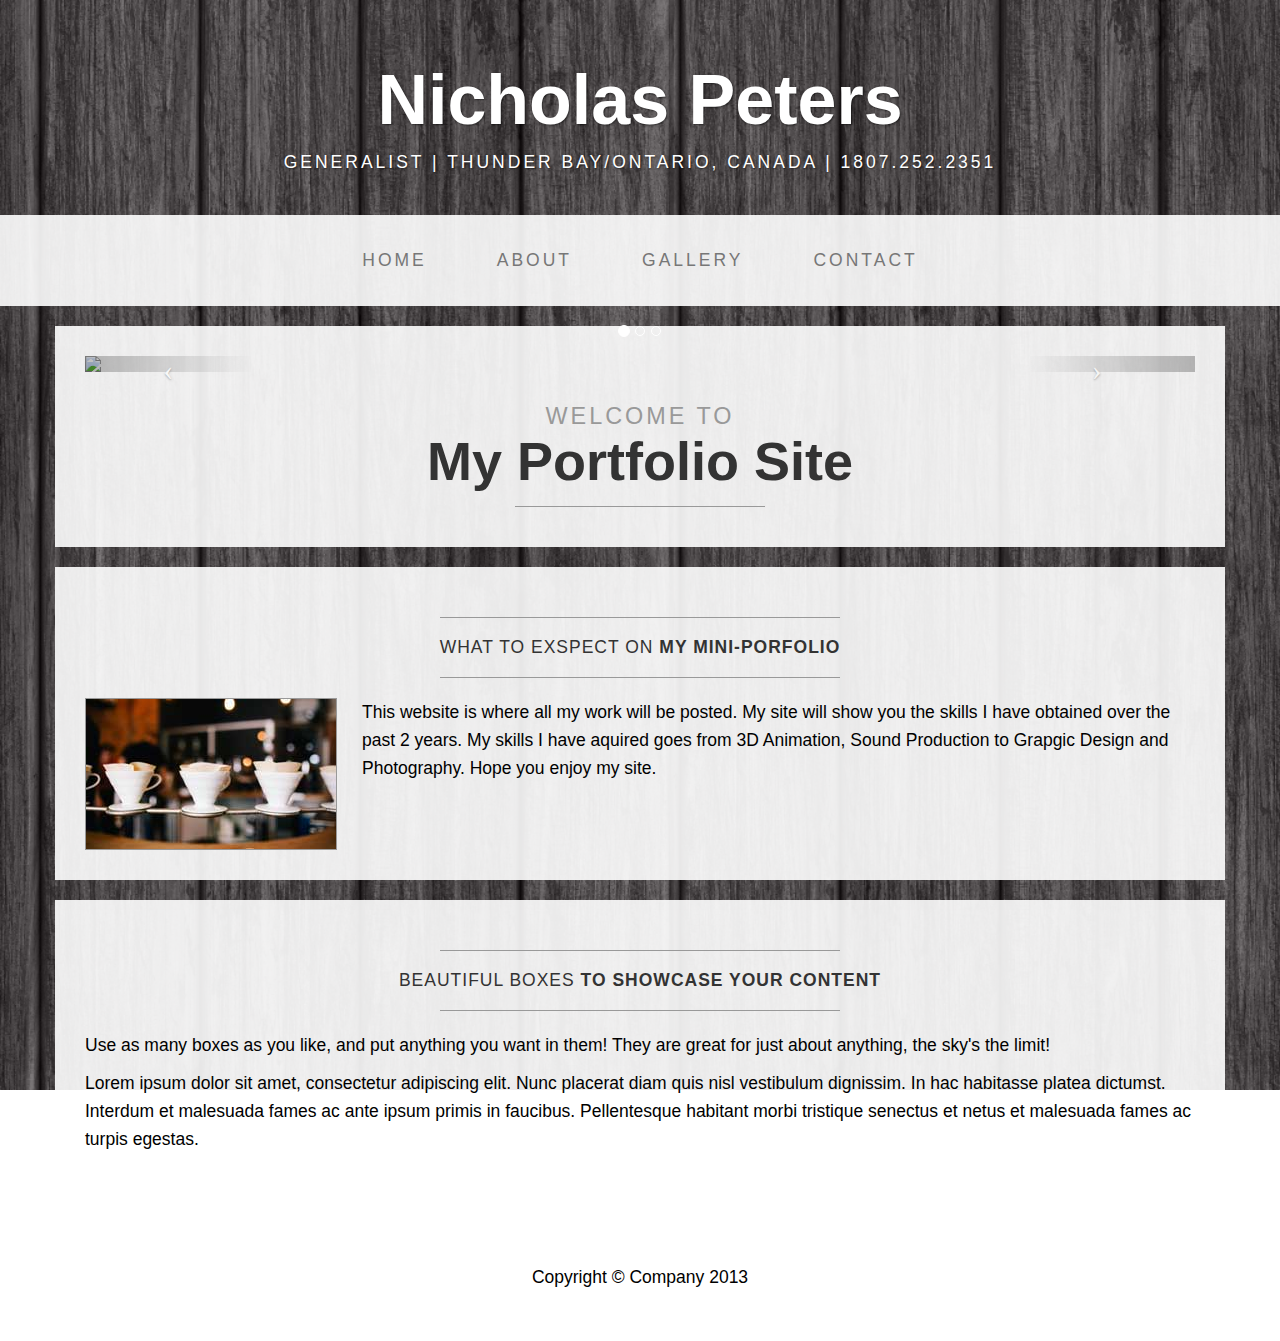
==== index.html @ ff121f12 "moved other stuff" ====
<!DOCTYPE html>
<html lang="en">

<head>
    <meta charset="utf-8">
    <meta name="viewport" content="width=device-width, initial-scale=1.0">
    <meta name="description" content="">
    <meta name="author" content="">

    <title>Business Casual Template for Bootstrap</title>

    <!-- Bootstrap core CSS -->
    <link href="css/bootstrap.css" rel="stylesheet">

    <!-- Add custom CSS here -->
    <link href="css/business-casual.css" rel="stylesheet">
</head>

<body>

    <div class="brand">Nicholas Peters</div>
    <div class="address-bar">Generalist | Thunder Bay/Ontario, Canada | 1807.252.2351</div>

    <nav class="navbar navbar-default" role="navigation">
        <div class="container">
            <div class="navbar-header">
                <button type="button" class="navbar-toggle" data-toggle="collapse" data-target=".navbar-ex1-collapse">
                    <span class="sr-only">Toggle navigation</span>
                    <span class="icon-bar"></span>
                    <span class="icon-bar"></span>
                    <span class="icon-bar"></span>
                </button>
                <a class="navbar-brand" href="index.html">My Portfolio</a>
            </div>

            <!-- Collect the nav links, forms, and other content for toggling -->
            <div class="collapse navbar-collapse navbar-ex1-collapse">
                <ul class="nav navbar-nav">
                    <li><a href="index.html">Home</a>
                    </li>
                    <li><a href="about.html">About</a>
                    </li>
                    <li><a href="gallery.html">Gallery</a>
                    </li>
                    <li><a href="contact.html">Contact</a>
                    </li>
                </ul>
            </div>
            <!-- /.navbar-collapse -->
        </div>
        <!-- /.container -->
    </nav>

    <div class="container">

        <div class="row">
            <div class="box">
                <div class="col-lg-12 text-center">
                    <div id="carousel-example-generic" class="carousel slide">
                        <!-- Indicators -->
                        <ol class="carousel-indicators hidden-xs">
                            <li data-target="#carousel-example-generic" data-slide-to="0" class="active"></li>
                            <li data-target="#carousel-example-generic" data-slide-to="1"></li>
                            <li data-target="#carousel-example-generic" data-slide-to="2"></li>
                        </ol>

                        <!-- Wrapper for slides -->
                        <div class="carousel-inner">
                            <div class="item active">
                                <img class="img-responsive img-full" src="img/3D.jpg">
                            </div>
                            <div class="item">
                                <img class="img-responsive img-full" src="img/Dessert.jpg">
                            </div>
                            <div class="item">
                                <img class="img-responsive img-full" src="img/bridge.JPG">
                            </div>
                        </div>

                        <!-- Controls -->
                        <a class="left carousel-control" href="#carousel-example-generic" data-slide="prev">
                            <span class="icon-prev"></span>
                        </a>
                        <a class="right carousel-control" href="#carousel-example-generic" data-slide="next">
                            <span class="icon-next"></span>
                        </a>
                    </div>
                    <h1>
                        <small>Welcome to</small>
                        <br>
                        <span class="brand-name">My Portfolio site</span>
                        <hr class="tagline-divider">
                        <!--<small>By <strong>Start Bootstrap</strong>
                        </small>-->
                    </h1>
                </div>
            </div>
        </div>

        <div class="row">
            <div class="box">
                <div class="col-lg-12">
                    <hr>
                    <h2 class="intro-text text-center">What to exspect on <strong> My mini-porfolio</strong>
                    </h2>
                    <hr>
                    <img class="img-responsive img-border img-left" src="img/intro-pic.jpg">
                    <hr class="visible-xs">
                    <p>This website is where all my work will be posted. My site will show you the skills I have obtained over the past 2 years. My skills I have aquired goes from 3D Animation, Sound Production to Grapgic Design and Photography. Hope you enjoy my site.</p>
              
                    <p></p>
                </div>
            </div>
        </div>

        <div class="row">
            <div class="box">
                <div class="col-lg-12">
                    <hr>
                    <h2 class="intro-text text-center">Beautiful boxes <strong>to showcase your content</strong>
                    </h2>
                    <hr>
                    <p>Use as many boxes as you like, and put anything you want in them! They are great for just about anything, the sky's the limit!</p>
                    <p>Lorem ipsum dolor sit amet, consectetur adipiscing elit. Nunc placerat diam quis nisl vestibulum dignissim. In hac habitasse platea dictumst. Interdum et malesuada fames ac ante ipsum primis in faucibus. Pellentesque habitant morbi tristique senectus et netus et malesuada fames ac turpis egestas.</p>
                </div>
            </div>
        </div>

    </div>
    <!-- /.container -->

    <footer>
        <div class="container">
            <div class="row">
                <div class="col-lg-12 text-center">
                    <p>Copyright &copy; Company 2013</p>
                </div>
            </div>
        </div>
    </footer>

    <!-- JavaScript -->
    <script src="js/jquery-1.10.2.js"></script>
    <script src="js/bootstrap.js"></script>
    <script>
    // Activates the Carousel
    $('.carousel').carousel({
        interval: 5000
    })
    </script>

</body>

</html>
---- css/business-casual.css ----
body {
  background: url(../img/tileable-dark-wood-textures-6.jpg) no-repeat center center fixed; 
  -webkit-background-size: cover;
  -moz-background-size: cover;
  -o-background-size: cover;
  background-size: cover;
}

h1, h2, h3, h4, h5, h6 {
  text-transform: uppercase;
  letter-spacing: 3px;
  font-weight: 400;
}

p {
  font-size: 1.25em;
  line-height: 1.6;
  color: #000;
}

hr {
  border-color: #999999;
  max-width: 400px;
}

.brand,
.address-bar {
  display: none;
}


.navbar-brand {
  text-transform: uppercase;
  letter-spacing: 2px;
  font-weight: 900;
}

.navbar-nav {
  text-transform: uppercase;
  letter-spacing: 3px;
  font-weight: 400;
}

.img-full {
  min-width: 100%;
}

.brand-name {
  font-weight: 700;
  font-size: 1.5em;
  text-transform: capitalize;
  letter-spacing: normal;
}

.tagline-divider {
  margin: 15px auto 3px;
  border-color: #999999;
  max-width: 250px;
}

.box {
  background: #fff;
  background: rgba(255,255,255,0.9);
  margin-bottom: 20px;
  padding: 30px 15px;
}

.intro-text {
  text-transform: uppercase;
  letter-spacing: 1px;
  font-size: 1.25em;
  font-weight: 400;
}

.img-border {
  float: none;
  margin: 0 auto 0;
  border: #999999 solid 1px;
}

.img-left {
  float: none;
  margin: 0 auto 0;
}

footer {
  background: #fff;
  background: rgba(255,255,255,0.9);
}

footer p {
  margin: 0;
  padding: 50px 0;
}

@media screen and (min-width: 768px) {

.brand {
  display: inherit;
  font-weight: 700;
  font-size: 5em;
  line-height: normal;
  text-align: center;
  margin: 0;
  padding: 30px 0 10px;
  color: #fff;
  text-shadow: 1px 1px 2px rgba(0, 0, 0, 0.5);
}

.top-divider {
  margin-top: 0;
}

.img-left {
  float: left;
  margin-right: 25px;
}

.address-bar {
  display: inherit;
  text-align: center;
  margin: 0;
  padding: 0 0 40px;
  font-size: 1.25em;
  text-transform: uppercase;
  letter-spacing: 3px;
  font-weight: 400;
  color: #fff;
  text-shadow: 1px 1px 2px rgba(0, 0, 0, 0.5);
}

.navbar {
  border-radius: 0;
}

.navbar-header {
  display: none;
}

.navbar {
  min-height: 0;
}

.navbar-default {
  background: #fff;
  background: rgba(255,255,255,0.9);
  border: none;
}

.nav>li>a {
  padding: 35px;
}

.navbar-nav>li>a {
  line-height: normal;
}

.navbar-nav {
  float: none;
  margin: 0 auto;
  display: table;
  table-layout: fixed;
  font-size: 1.25em;
}

}

@media screen and (min-width: 1200px) {
    .box:after {
        content: '';
        display: table;
        clear: both;
    }
}
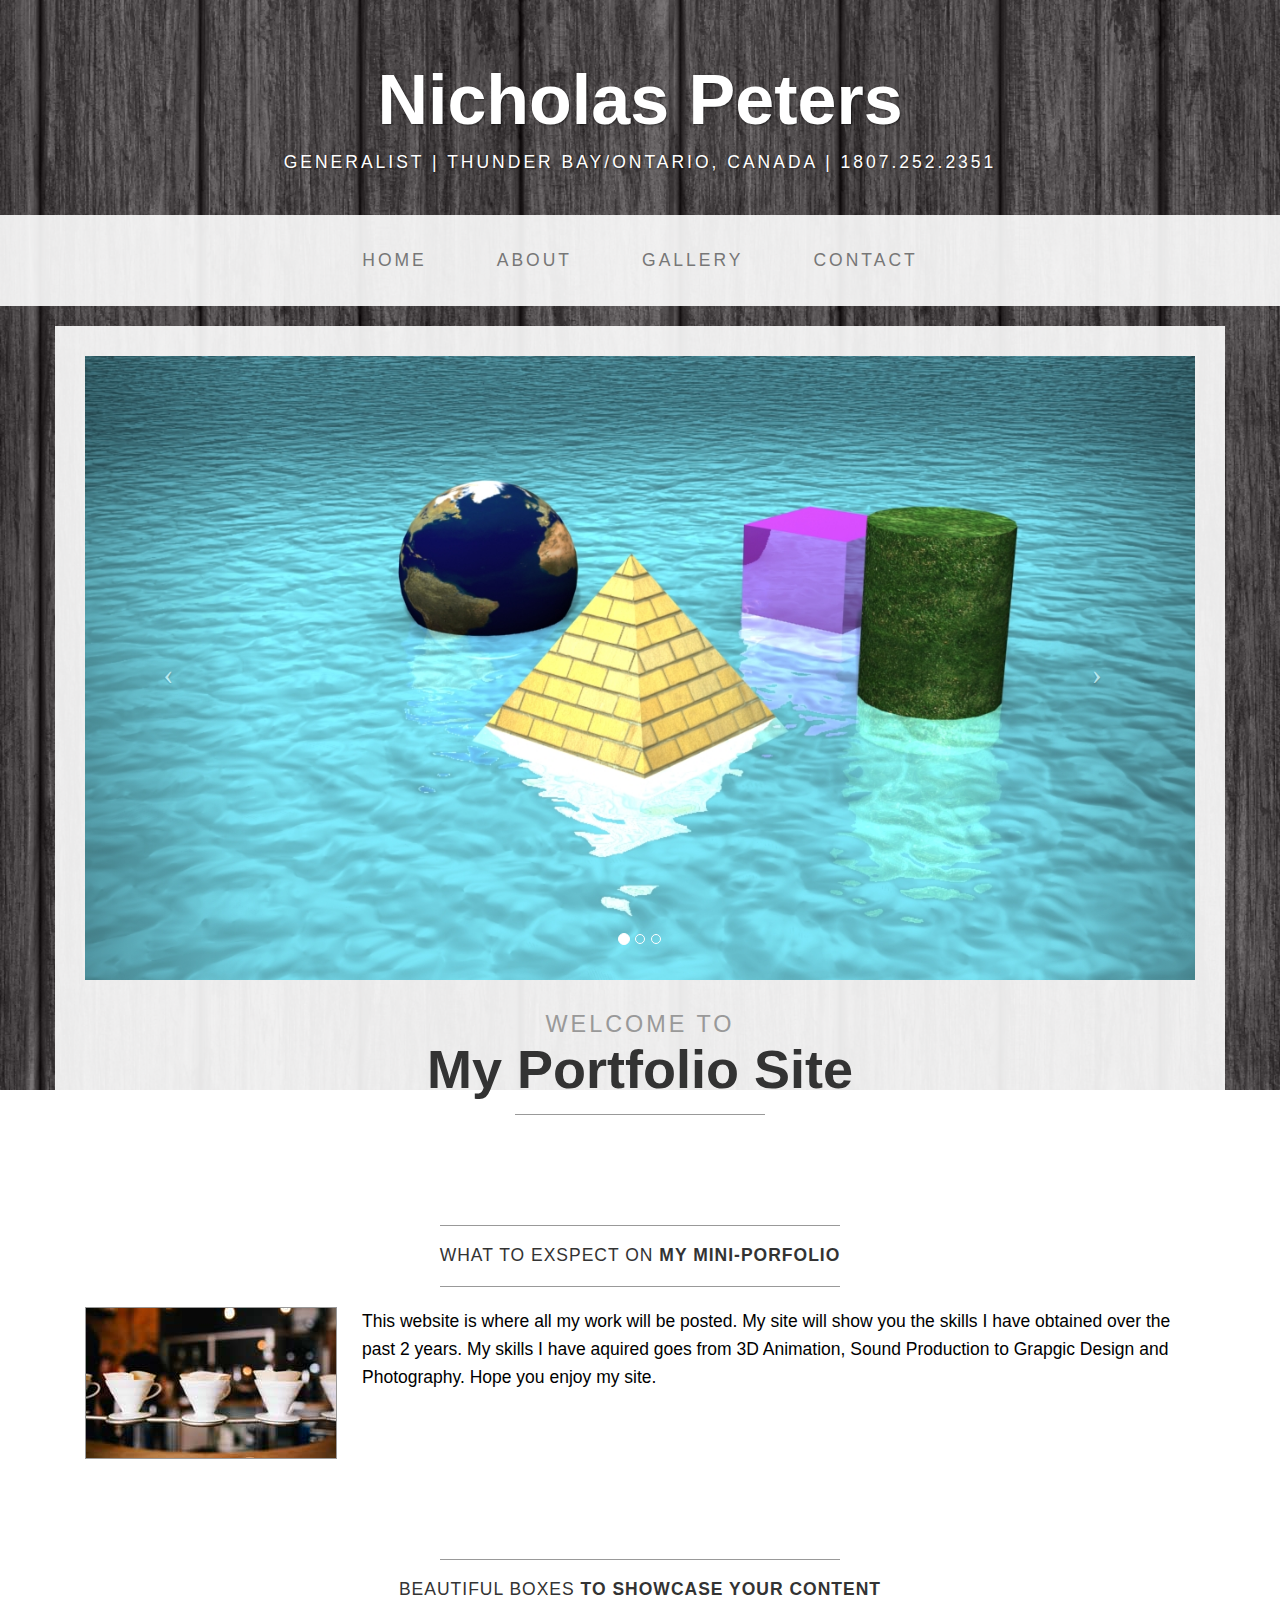
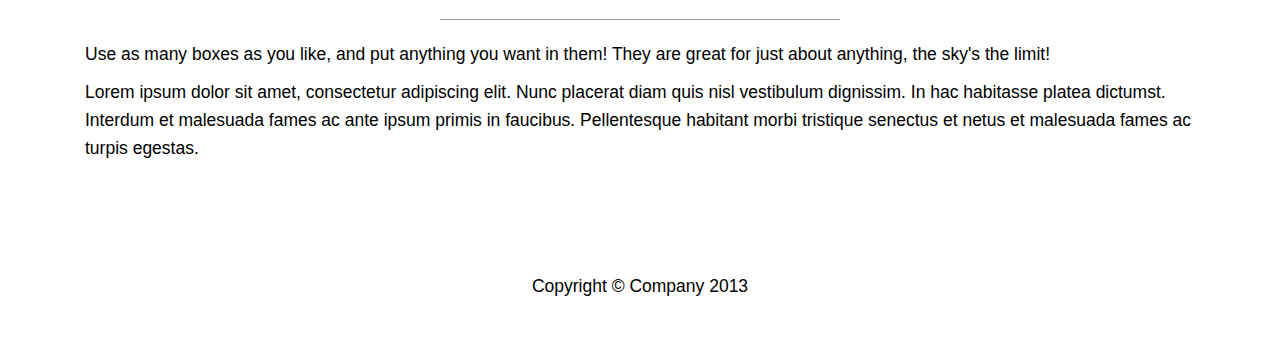
==== commit 78dd4e4d: "made google anylitic" ====
--- a/index.html
+++ b/index.html
@@ -149,6 +149,22 @@
     })
     </script>
 
+
+<script type="text/javascript">
+
+  var _gaq = _gaq || [];
+  _gaq.push(['_setAccount', 'UA-XXXXX-X']);
+  _gaq.push(['_trackPageview']);
+
+  (function() {
+    var ga = document.createElement('script'); ga.type = 'text/javascript'; ga.async = true;
+    ga.src = ('https:' == document.location.protocol ? 'https://ssl' : 'http://www') + '.google-analytics.com/ga.js';
+    var s = document.getElementsByTagName('script')[0]; s.parentNode.insertBefore(ga, s);
+  })();
+
+</script>
+
+
 </body>
 
 </html>
